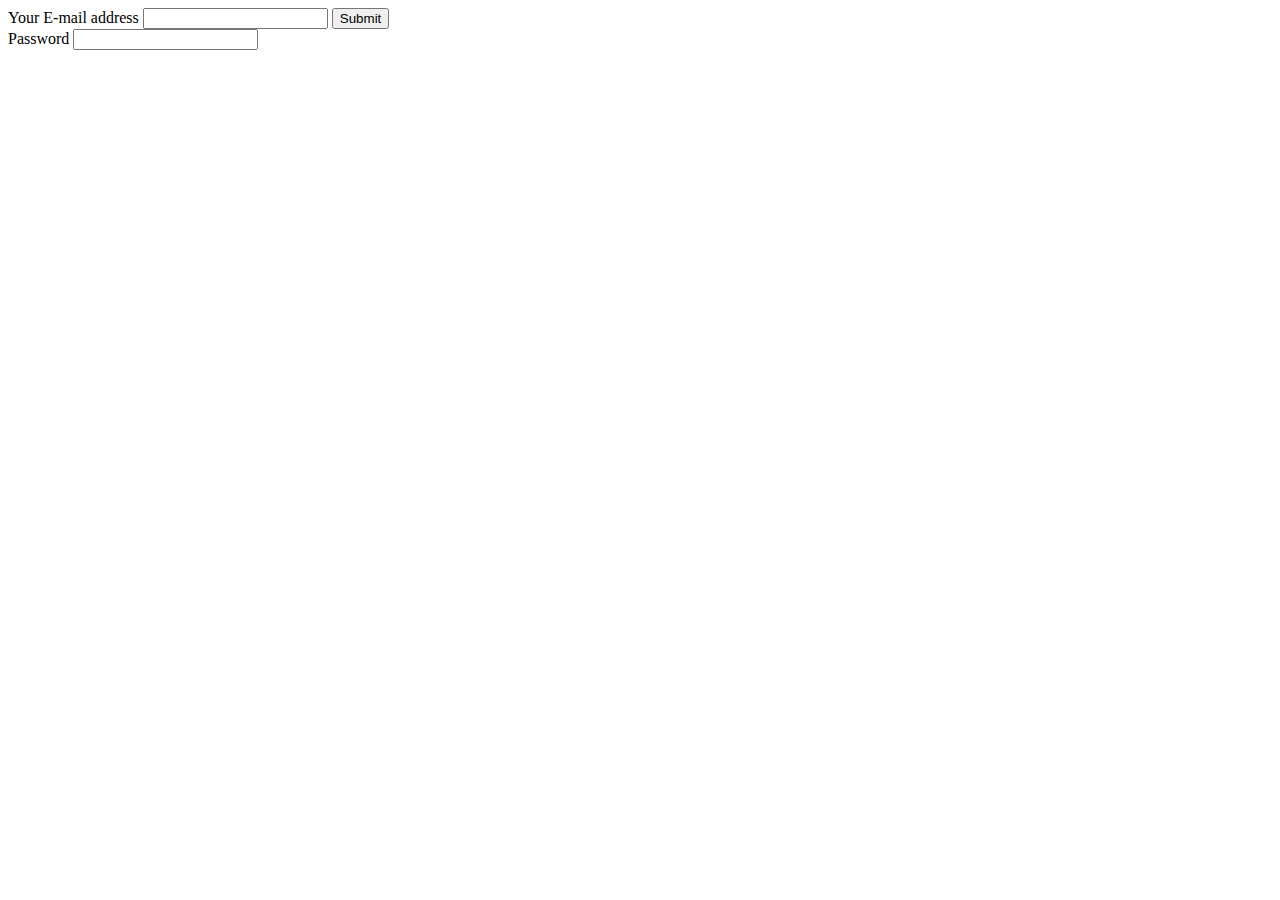
==== login.html @ f9716368 "Uploaded my CV" ====
<!DOCTYPE html>
<html lang="en">
<head>
    <meta charset="UTF-8">
    <meta name="viewport" content="width=device-width, initial-scale=1.0">
    <title>Login Page</title>
</head>
<body>
    <form action="index.html" method="post"></form>
    <label>Your E-mail address</label>
    <input type="text">
    <input type="button" value="Submit"><br>
    <label>Password</label>
    <input type="password" name="" id="">
</body>
</html>
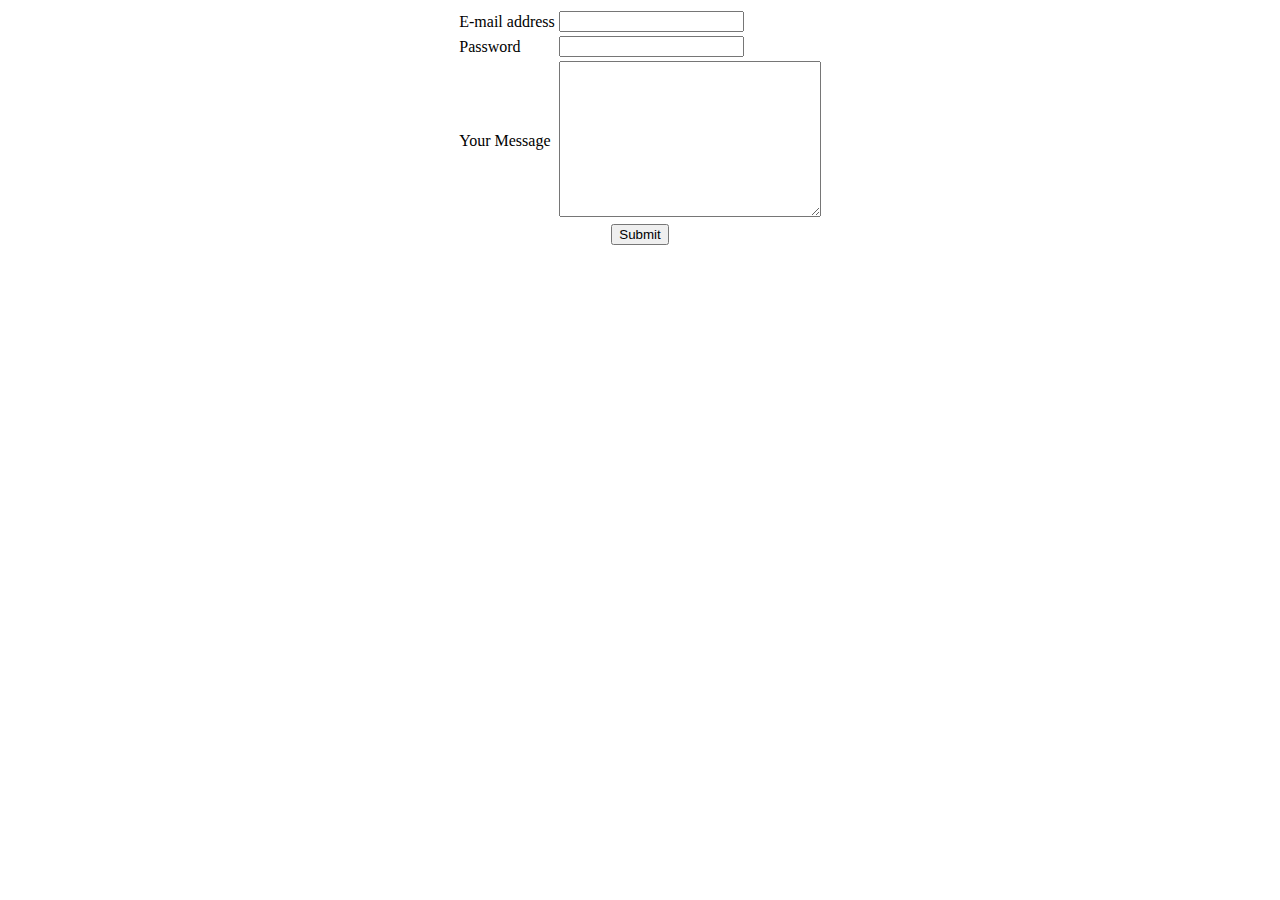
==== commit 5dd7015f: "Update login.html" ====
--- a/login.html
+++ b/login.html
@@ -6,11 +6,25 @@
     <title>Login Page</title>
 </head>
 <body>
-    <form action="index.html" method="post"></form>
-    <label>Your E-mail address</label>
-    <input type="text">
-    <input type="button" value="Submit"><br>
-    <label>Password</label>
-    <input type="password" name="" id="">
+    <center>
+    <form action="mailto:gyateng94@gmail.com" method="post" enctype="text/plain">
+    <table>
+        <tr>
+            <td><label>E-mail address</label></td>
+            <td><input type="email" name="Your Email"> <br></td>
+        </tr>   
+        <tr>
+            <td><label>Password</label> <br></td>
+            <td><input type="password" name="Your Password" id=""> </td>
+        </tr>
+        <tr>
+            <td><label>Your Message</label></td>
+            <td><textarea name="Your Message" id="" cols="30" rows="10"></textarea></td>
+        </tr>
+    </table>
+    <!--<input type="button" value="Submit">-->
+    <input type="submit" name="">
+    </form>
+    </center>
 </body>
-</html>+</html>
